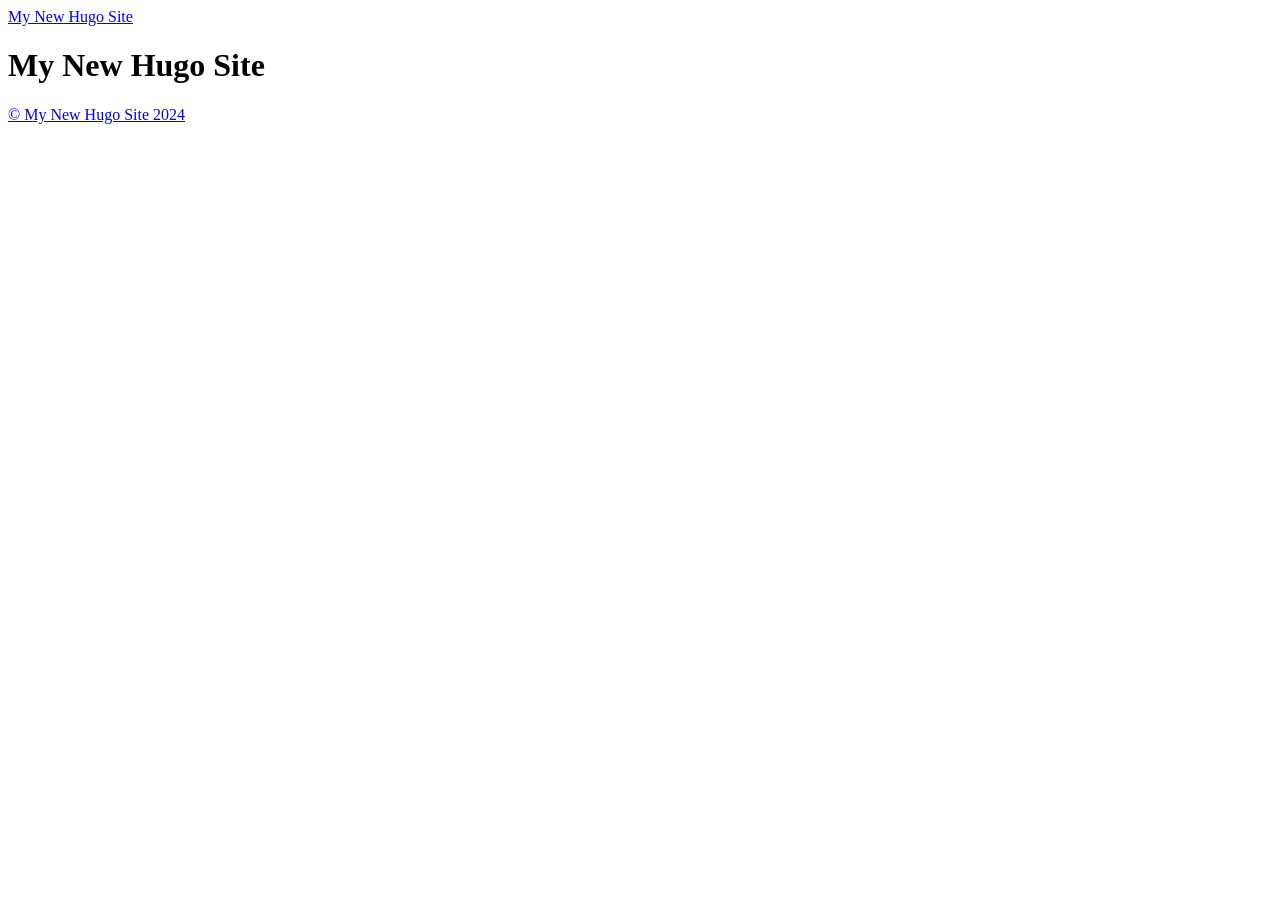
==== public/index.html @ e143d595 "initialized hugo" ====
<!DOCTYPE html>
<html lang="en-us">
  <head><script src="/livereload.js?mindelay=10&amp;v=2&amp;port=1313&amp;path=livereload" data-no-instant defer></script>
    <meta charset="utf-8">
    <meta http-equiv="X-UA-Compatible" content="IE=edge,chrome=1">
    
    <title>My New Hugo Site</title>
    <meta name="viewport" content="width=device-width,minimum-scale=1">
    <meta name="description" content="">
    <meta name="generator" content="Hugo 0.136.4">
    
    
    
    
      <meta name="robots" content="noindex, nofollow">
    
    

    
<link rel="stylesheet" href="/ananke/css/main.min.css" >



    

    
      

    

    
    
      <link href="/index.xml" rel="alternate" type="application/rss+xml" title="My New Hugo Site" />
      <link href="/index.xml" rel="feed" type="application/rss+xml" title="My New Hugo Site" />
      
    

    
      <link rel="canonical" href="http://localhost:1313/">
    

    <meta property="og:url" content="http://localhost:1313/">
  <meta property="og:site_name" content="My New Hugo Site">
  <meta property="og:title" content="My New Hugo Site">
  <meta property="og:locale" content="en_us">
  <meta property="og:type" content="website">

  <meta itemprop="name" content="My New Hugo Site">
  <meta name="twitter:card" content="summary">
  <meta name="twitter:title" content="My New Hugo Site">

	
  </head><body class="ma0 avenir bg-near-white development">

    

  <header>
    <div class="pb3-m pb6-l bg-black">
      <nav class="pv3 ph3 ph4-ns" role="navigation">
  <div class="flex-l justify-between items-center center">
    <a href="/" class="f3 fw2 hover-white no-underline white-90 dib">
      
        My New Hugo Site
      
    </a>
    <div class="flex-l items-center">
      

      
      <div class="ananke-socials"></div>

    </div>
  </div>
</nav>

      <div class="tc-l pv3 ph3 ph4-ns">
        <h1 class="f2 f-subheadline-l fw2 light-silver mb0 lh-title">
          My New Hugo Site
        </h1>
        
      </div>
    </div>
  </header>


    <main class="pb7" role="main">
      
  <article class="cf ph3 ph5-l pv3 pv4-l f4 tc-l center measure-wide lh-copy mid-gray">
      
    </article>
    
    
    
    
    
    
    
    
    
    
    
  

    </main>
    <footer class="bg-black bottom-0 w-100 pa3" role="contentinfo">
  <div class="flex justify-between">
  <a class="f4 fw4 hover-white no-underline white-70 dn dib-ns pv2 ph3" href="http://localhost:1313/" >
    &copy;  My New Hugo Site 2024 
  </a>
    <div><div class="ananke-socials"></div>
</div>
  </div>
</footer>

  </body>
</html>
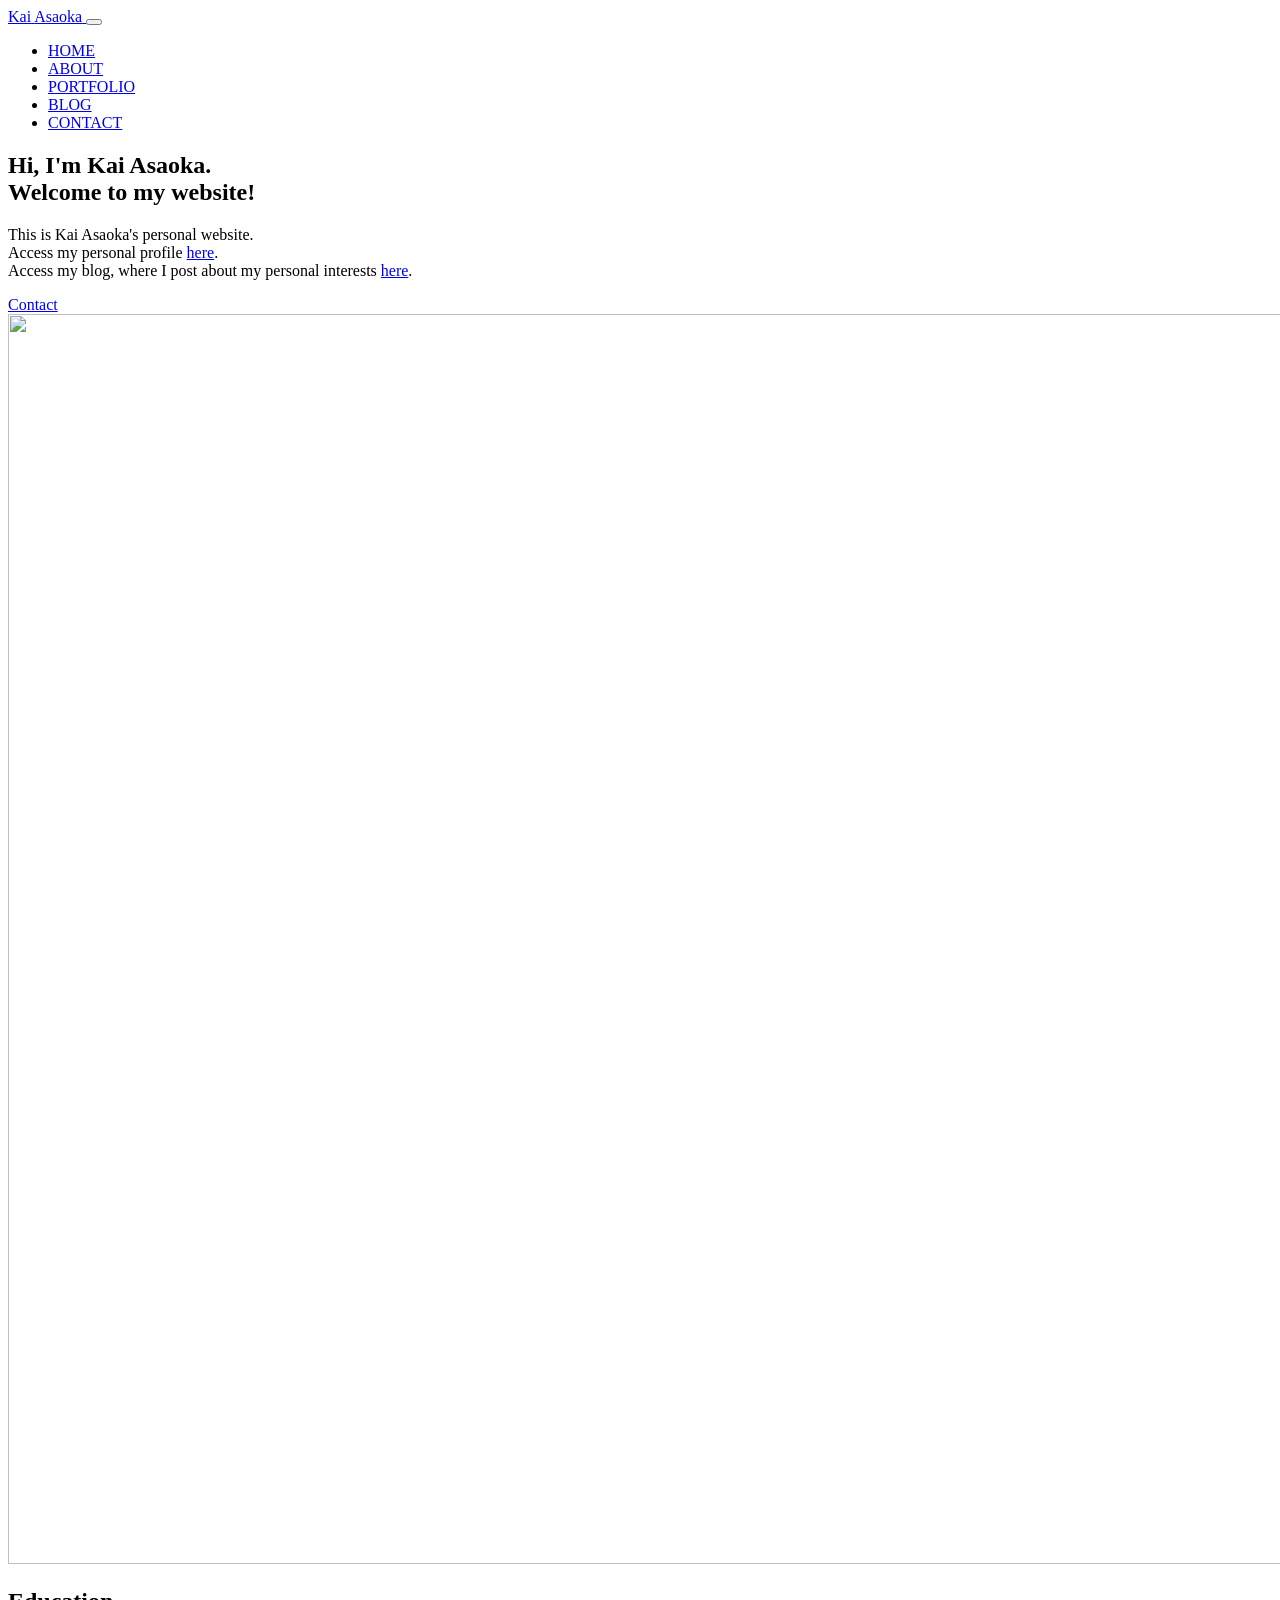
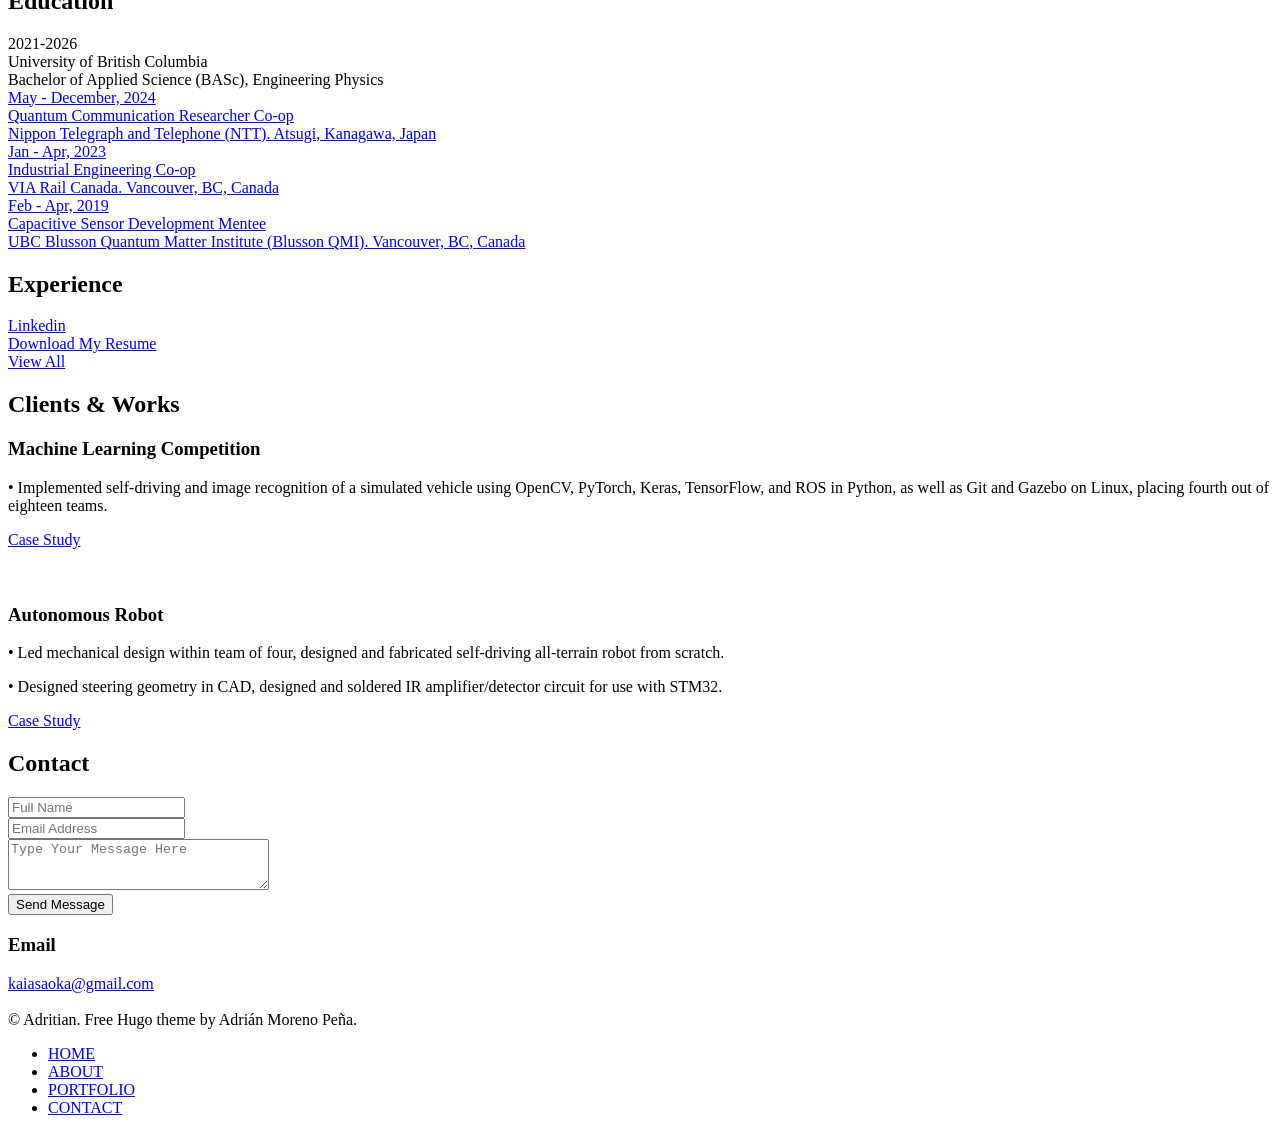
==== commit b5d63264: "test launch with new theme" ====
--- a/public/index.html
+++ b/public/index.html
@@ -1,116 +1,551 @@
+
 <!DOCTYPE html>
-<html lang="en-us">
-  <head><script src="/livereload.js?mindelay=10&amp;v=2&amp;port=1313&amp;path=livereload" data-no-instant defer></script>
-    <meta charset="utf-8">
-    <meta http-equiv="X-UA-Compatible" content="IE=edge,chrome=1">
-    
-    <title>My New Hugo Site</title>
-    <meta name="viewport" content="width=device-width,minimum-scale=1">
-    <meta name="description" content="">
-    <meta name="generator" content="Hugo 0.136.4">
-    
-    
-    
-    
-      <meta name="robots" content="noindex, nofollow">
-    
-    
-
-    
-<link rel="stylesheet" href="/ananke/css/main.min.css" >
-
-
-
-    
-
-    
+<html lang="en">
+
+<head>
+	<meta name="generator" content="Hugo 0.136.4"><script src="/livereload.js?mindelay=10&amp;v=2&amp;port=1313&amp;path=livereload" data-no-instant defer></script>
+
+    <meta charset="UTF-8"/>
+<meta name="viewport" content="width=device-width, initial-scale=1.0"/>
+<meta http-equiv="X-UA-Compatible" content="ie=edge"/>
+<meta name="theme-color" content="#478079" >
+
+
+
+<title>Kai&#39;s Personal Website</title>
+<meta name="description" content="Personal website of Kai Asaoka">
+
+
+<style data-generator="critical-css">
+
+</style>
+
+
+
+    
+        
+        
+    
+
+    
+        
+        
+    
+
+    
+        
+        
+    
+
+
+
+
+
+ 
+
+
+<link
+  rel="preload"
+  href="/css/bundle.css"
+  as="style"
+  data-generator="purgeCSS"
+  onload="this.onload=null;this.rel='stylesheet'"
+  
+/>
+<noscript>
+  <link 
+    rel="stylesheet" 
+    href="/css/bundle.css"
+    
+  />
+</noscript>
+
+
+
+<script src='http://localhost:1313/js/library/lozad.min.js'></script>
+
+
+
+    
+
+
+</head>
+
+<body class="home">
+
+	
+
+<header class="header fixed-top rad-animation-group" id="header">
+  <div class="container rad-fade-in">
+    <nav class="navbar navbar-expand-lg navbar-light p-0">
+      <div class="container-fluid">
+        <a class="navbar-brand mx-auto" href="http://localhost:1313/">
+          <span>Kai</span>
+          <span>Asaoka</span>
+        </a>
+        <button
+          class="navbar-toggler collapsed"
+          type="button"
+          data-bs-toggle="collapse"
+          data-bs-target="#navbarSupportedContent, #header"
+          aria-controls="navbarSupportedContent"
+          aria-expanded="false"
+          aria-label="Toggle navigation"
+        >
+          <span class="navbar-toggler-icon"></span>
+        </button>
+        <div class="collapse navbar-collapse" id="navbarSupportedContent">
+          <ul class="navbar-nav ml-lg-auto">
+            <li class="nav-item">
+              <a class="nav-link active" href="http://localhost:1313/">HOME</a>
+            </li>
+            
+            <li class="nav-item">
+              <a data-scroll class="nav-link" href="/#about"
+                >ABOUT</a
+              >
+            </li>
+            
+            <li class="nav-item">
+              <a data-scroll class="nav-link" href="/#portfolio"
+                >PORTFOLIO</a
+              >
+            </li>
+            
+            <li class="nav-item">
+              <a data-scroll class="nav-link" href="/blog"
+                >BLOG</a
+              >
+            </li>
+            
+            <li class="nav-item">
+              <a data-scroll class="nav-link" href="/#contact"
+                >CONTACT</a
+              >
+            </li>
+            
+          </ul>
+        </div>
+      </div>
+    </nav>
+  </div>
+</header>
+
+
+
+	
+	
+<section class="rad-showcase rad-showcase--index rad-animation-group rad-fade-down">
+  <div class="container">
+    <div class="row flex-column-reverse flex-md-row rad-fade-down rad-waiting rad-animate">
+      <div class="col-12 col-sm-12 col-md-6 col-lg-6 col-xl-6">
+        <h1 class="display-1">
+          Hi, I&#39;m Kai Asaoka.
+          <br />
+          <span
+            >Welcome to my website!</span
+          >
+        </h1>
+        <p class="lead">
+          This is Kai Asaoka's personal website. <br /> Access my personal profile <a target='_blank' href='https://kaiasaoka.github.io/experience/'>here</a>. <br /> Access my blog, where I post about my personal interests <a target='_blank' href='https://kaiasaoka.github.io/blog'>here</a>.
+
+        </p>
+        <a
+          href="mailto:kaiasaoka@gmail.com"
+          class="btn btn-primary"
+        >
+          <i class="icon-mail-fill"></i>
+          Contact
+        </a>
+      </div>
+<div class="col-12 col-sm-12 col-md-6 col-lg-6 col-xl-6 profile-image">
+
+  
+  
+  
+  
+
+
+  <picture>
+    <source srcset="/images/showcase/showcase_hu14576403694631571264.webp 1x, /images/showcase/showcase@2x_hu6800648329317276909.webp 2x" type="image/webp" />
+    <source srcset="/images/showcase/showcase.png 1x, /images/showcase/showcase@2x.png 2x" type="image/webp">
+    <img
+      width="1286"
+      height="1250"
+      class="lozad img-responsive"
+      src="[data-uri]"
+      srcset="/images/showcase/showcase.png 1x, /images/showcase/showcase@2x.png 2x"
+      data-src="/images/showcase/showcase.png"
+      data-srcset="/images/showcase/showcase.png 1x, /images/showcase/showcase@2x.png 2x"
+      alt=""
+    />
+  </picture>
+
+</div>
+    </div>
+    <div class="row platform-links">
+      <div class="col-12">
+        
+        <a href="https://www.linkedin.com/in/kaiasaoka/" target="_blank" rel="noopener noreferrer" aria-label="linkedin"
+          ><i class="icon-linkedin-line"></i
+        ></a>
+        
+        <a href="https://github.com/kaiasaoka" target="_blank" rel="noopener noreferrer" aria-label="github"
+          ><i class="icon-github-line"></i
+        ></a>
+        
+      </div>
+    </div>
+  </div>
+  
+</section>
+
+
+	
+	
+
+	
+	
+<section class="section section--border-bottom rad-animation-group">
+    <div class="container">
+        <div class="row rad-fade-down">
+            <div class="col-12">
+                <h2>Education</h2>
+                <div class="row pt-2 pt-md-4">
+                    
+                    <div class="col-12 col-sm-6 mb-4 mb-sm-0">
+                        <div class="education">
+                            <div class="education__date">2021-2026</div>
+                            <div class="education__title">University of British Columbia</div>
+                            <div class="education__degree">
+                                Bachelor of Applied Science (BASc), Engineering Physics
+                            </div>
+                        </div>
+                    </div>
+                    
+                </div>
+            </div>
+        </div>
+    </div>
+</section>
+
+
+	
+	
+<section id="experience" class="section-experience section section--border-bottom rad-animation-group">
+    <div class="container">
+        <div class="row flex-column-reverse flex-md-row rad-fade-down">
+            <div class="col-12 cold-md-12 col-sm-6 mt-5 mt-sm-0">
+                
+                
+                
+                
+                
+                
+                
+                <div class="experience">
+                    <a href="http://localhost:1313/experience/ntt/">
+                        
+                        <div class="experience__date">May - December, 2024</div>
+                        <div class="experience__title">Quantum Communication Researcher Co-op</div>
+                        <div class="experience__company">Nippon Telegraph and Telephone (NTT). <span class="experience__location">Atsugi, Kanagawa, Japan</span></div>
+                    </a>
+                </div>
+                
+                <div class="experience">
+                    <a href="http://localhost:1313/experience/viarail/">
+                        
+                        <div class="experience__date">Jan - Apr, 2023</div>
+                        <div class="experience__title">Industrial Engineering Co-op</div>
+                        <div class="experience__company">VIA Rail Canada. <span class="experience__location">Vancouver, BC, Canada</span></div>
+                    </a>
+                </div>
+                
+                <div class="experience">
+                    <a href="http://localhost:1313/experience/qmi/">
+                        
+                        <div class="experience__date">Feb - Apr, 2019</div>
+                        <div class="experience__title">Capacitive Sensor Development Mentee</div>
+                        <div class="experience__company">UBC Blusson Quantum Matter Institute (Blusson QMI). <span class="experience__location">Vancouver, BC, Canada</span></div>
+                    </a>
+                </div>
+                
+                
+            </div>
+            <div class="col-12 col-md-6">
+                <div class="container-experience">
+  <div class="row">
+    <h2>Experience</h2>
+    <p class="lead"></p>
+  </div>
+  <div class="row">
+    <div class="col-12 col-lg-4">
+      <a
+        href="https://www.linkedin.com/in/kaiasaoka/"
+        class="btn btn-primary btn-block"
+        target="_blank"
+        rel="noopener noreferrer"
+      >
+        <i class="icon-linkedin-fill"></i>
+        Linkedin
+        <i class="icon-arrow-right"></i
+      ></a>
+    </div>
+    <div class="col-12 col-lg-4">
+      <a
+        href="https://github.com/KaiAsaoka/KaiAsaoka.github.io/blob/main/assets/files/KaiAsaokaResume%20-%20Controls.pdf"
+        class="btn btn-frameless"
+        target="_blank"
+        rel="noopener noreferrer"
+      >
+        <i class="icon-profile-fill"></i>
+        Download My Resume
+      </a>
+    </div>
+    
+    <div class="col-12 col-lg-4">
+      <a
+        href="http://localhost:1313/experience"
+        class="btn btn-frameless"
+        rel="noopener noreferrer"
+      >
+        <i class="icon-arrow-right"></i>
+        View All
+      </a>
+    </div>
+    
+  </div>
+</div>
+
+            </div>
+        </div>
+    </div>
+</section>
+
+	
+	
+
+
+
+
+<section id="portfolio" class="section section--border-bottom">
+  <div class="container client-works-container">
+    <h2 class="rad-animation-group rad-fade-down">
+      Clients &amp; Works
+    </h2>
+    <div class="row row--padded rad-animation-group rad-fade-down">
+      <div class="col-12">
+        <div class="clients">
+                    
+          
+        </div>
+      </div>
+    </div>
+    
+              
+    
+    
+    
+    <div
+      class="row row--padded rad-animation-group rad-fade-down 
+      flex-column-reverse flex-md-row even-row"
+    >
       
-
-    
-
-    
-    
-      <link href="/index.xml" rel="alternate" type="application/rss+xml" title="My New Hugo Site" />
-      <link href="/index.xml" rel="feed" type="application/rss+xml" title="My New Hugo Site" />
+      <div class="col-12 col-md-5 mt-4 mt-md-0 my-md-auto even">
+        <h3>Machine Learning Competition</h3>
+        <p class="lead">
+          <p>• Implemented self-driving and image recognition of a simulated vehicle using OpenCV, PyTorch, Keras, TensorFlow, and ROS in Python, as well as Git and Gazebo on Linux, placing fourth out of eighteen teams.</p>
+
+        </p>
+        <a href="https://github.com/KaiAsaoka/ENPH353" class="btn btn-primary"
+          >Case Study<i class="icon-arrow-right"></i
+        ></a>
+      </div>
+      <div class="col-12 col-md-7 pl-md-0 text-right">
+
+        
+        
+        
+        
+        
+        
+        <picture class="picture-works even">
+          <source srcset="/images/works/353_hu16023904447062540049.webp 1x, /images/works/353_hu16023904447062540049.webp 2x" type="image/webp" />
+          <source srcset="/images/works/353.gif 1x, /images/works/353.gif 2x" type="image/webp">
+          <img
+            class="lozad img-responsive"
+            src="[data-uri]"
+            srcset="/images/works/353.gif 1x, /images/works/353.gif 2x"
+            data-src="/images/works/353.gif"
+            data-srcset="/images/works/353.gif 1x, /images/works/353.gif 2x"
+            alt=""
+          />
+        </picture>
+        
+        
+
+      </div>
       
-    
-
-    
-      <link rel="canonical" href="http://localhost:1313/">
-    
-
-    <meta property="og:url" content="http://localhost:1313/">
-  <meta property="og:site_name" content="My New Hugo Site">
-  <meta property="og:title" content="My New Hugo Site">
-  <meta property="og:locale" content="en_us">
-  <meta property="og:type" content="website">
-
-  <meta itemprop="name" content="My New Hugo Site">
-  <meta name="twitter:card" content="summary">
-  <meta name="twitter:title" content="My New Hugo Site">
-
-	
-  </head><body class="ma0 avenir bg-near-white development">
-
-    
-
-  <header>
-    <div class="pb3-m pb6-l bg-black">
-      <nav class="pv3 ph3 ph4-ns" role="navigation">
-  <div class="flex-l justify-between items-center center">
-    <a href="/" class="f3 fw2 hover-white no-underline white-90 dib">
+    </div>
+    
+    
+    
+    
+    <div
+      class="row row--padded rad-animation-group rad-fade-down 
+      uneven-row"
+    >
       
-        My New Hugo Site
+      <div class="col-12 col-md-7 pl-md-0 text-right not-even">
+        
+        
+        
+        
+        
+        
+        <picture class="picture-works odd">
+          <source srcset="/images/works/1695932850780_hu18386318547098215342.webp 1x, /images/works/1695932850780_hu18386318547098215342.webp 2x" type="image/webp" />
+          <source srcset="/images/works/1695932850780.jpg 1x, /images/works/1695932850780.jpg 2x" type="image/webp">
+          <img
+            class="lozad img-responsive"
+            src="[data-uri]"
+            srcset="/images/works/1695932850780.jpg 1x, /images/works/1695932850780.jpg 2x"
+            data-src="/images/works/1695932850780.jpg"
+            data-srcset="/images/works/1695932850780.jpg 1x, /images/works/1695932850780.jpg 2x"
+            alt=""
+          />
+        </picture>
+        
+        
+      </div>
+      <div class="col-12 col-md-5 mt-4 mt-md-0 my-md-auto">
+        <h3>Autonomous Robot</h3>
+        <p class="lead">
+          <p>• Led mechanical design within team of four, designed and fabricated self-driving all-terrain robot from scratch.</p>
+<p>• Designed steering geometry in CAD, designed and soldered IR amplifier/detector circuit for use with STM32.</p>
+
+        </p>
+        <a href="http://localhost:1313/" class="btn btn-primary"
+          >Case Study<i class="icon-arrow-right"></i
+        ></a>
+      </div>
       
-    </a>
-    <div class="flex-l items-center">
+    </div>
+    
+    
+  </div>
+</section>
+
+
+	
+	
+
+	
+	
+<section id="contact" class="section section--contact pt-0">
+    <div class="container">
+        <div class="contact">
+            <h2>Contact</h2>
+            <div class="row pt-2">
+                <div class="col-12 col-lg-7">
+                    <form action="#" method="">
+                        <div class="row">
+                            <div class="col-12 col-sm-6">
+                                <input type="text" name="full_name" id="full_name"
+                                       placeholder="Full Name"/>
+                            </div>
+                            <div class="col-12 col-sm-6">
+                                <input type="text" name="email" id="email"
+                                       placeholder="Email Address"/>
+                            </div>
+                        </div>
+                        <div class="row pt-4">
+                            <div class="col-12">
+                                <textarea name="message" id="message"
+                                          cols="30" rows="3" placeholder="Type Your Message Here"></textarea>
+                            </div>
+                        </div>
+                        <div class="row pt-4">
+                            <div class="col-12">
+                                <button type="submit" class="btn btn-primary">
+                                    <i class="icon-mail-fill"></i>
+                                    Send Message
+                                </button>
+                            </div>
+                        </div>
+                    </form>
+                </div>
+                <div class="col-12 col-lg-5 contact__info">
+                    <h3></h3>
+                    <span></span>
+                    <h3>Email</h3>
+                    <span><a href="mailto:kaiasaoka@gmail.com">kaiasaoka@gmail.com</a></span>
+                    <h3></h3>
+                    <span></span>
+                </div>
+            </div>
+        </div>
+    </div>
+</section>
+
+
+	
+	
+
+	
+
+	<footer class="footer">
+  <div class="container">
+    <div class="footer__left">
+      <div class="footer__copy">
+        © Adritian. Free Hugo theme by Adrián Moreno Peña.
+      </div>
+    </div>
+    <div class="footer__links">
+      <ul class="navbar-nav ">
+        <li class="nav-item">
+            <a class="nav-link" href="http://localhost:1313/">HOME</a>
+        </li>
+        
+        <li class="nav-item">
+          <a class="nav-link" href="/#about">ABOUT</a>
+        </li>
+        
+        <li class="nav-item">
+          <a class="nav-link" href="/#portfolio">PORTFOLIO</a>
+        </li>
+        
+        <li class="nav-item">
+          <a class="nav-link" href="/#contact">CONTACT</a>
+        </li>
+        
+      </ul>
+    </div>
+    <div class="footer__right">
       
-
-      
-      <div class="ananke-socials"></div>
-
-    </div>
-  </div>
-</nav>
-
-      <div class="tc-l pv3 ph3 ph4-ns">
-        <h1 class="f2 f-subheadline-l fw2 light-silver mb0 lh-title">
-          My New Hugo Site
-        </h1>
-        
-      </div>
-    </div>
-  </header>
-
-
-    <main class="pb7" role="main">
-      
-  <article class="cf ph3 ph5-l pv3 pv4-l f4 tc-l center measure-wide lh-copy mid-gray">
-      
-    </article>
-    
-    
-    
-    
-    
-    
-    
-    
-    
-    
-    
-  
-
-    </main>
-    <footer class="bg-black bottom-0 w-100 pa3" role="contentinfo">
-  <div class="flex justify-between">
-  <a class="f4 fw4 hover-white no-underline white-70 dn dib-ns pv2 ph3" href="http://localhost:1313/" >
-    &copy;  My New Hugo Site 2024 
-  </a>
-    <div><div class="ananke-socials"></div>
-</div>
+    </div>
   </div>
 </footer>
 
-  </body>
+    <script>
+  window.addEventListener("load", function() {
+    try{
+      var observer = window.lozad(".lozad", {
+        rootMargin: window.innerHeight / 2 + "px 0px",
+        threshold: 0.01
+      }); 
+      observer.observe();
+    } catch(e) {
+      console.error(e);
+    }
+  });
+</script>
+<script defer src='http://localhost:1313/js/rad-animations.js'></script>
+<script defer src='http://localhost:1313/js/library/smooth-scroll.polyfills.min.js'></script>
+<script defer src='http://localhost:1313/js/sticky-header.js'></script>
+<script defer src='http://localhost:1313/js/smooth-scroll-init.js'></script>
+<script defer src='http://localhost:1313/js/library/bootstrap.min.js'></script>
+
+</body>
+
 </html>
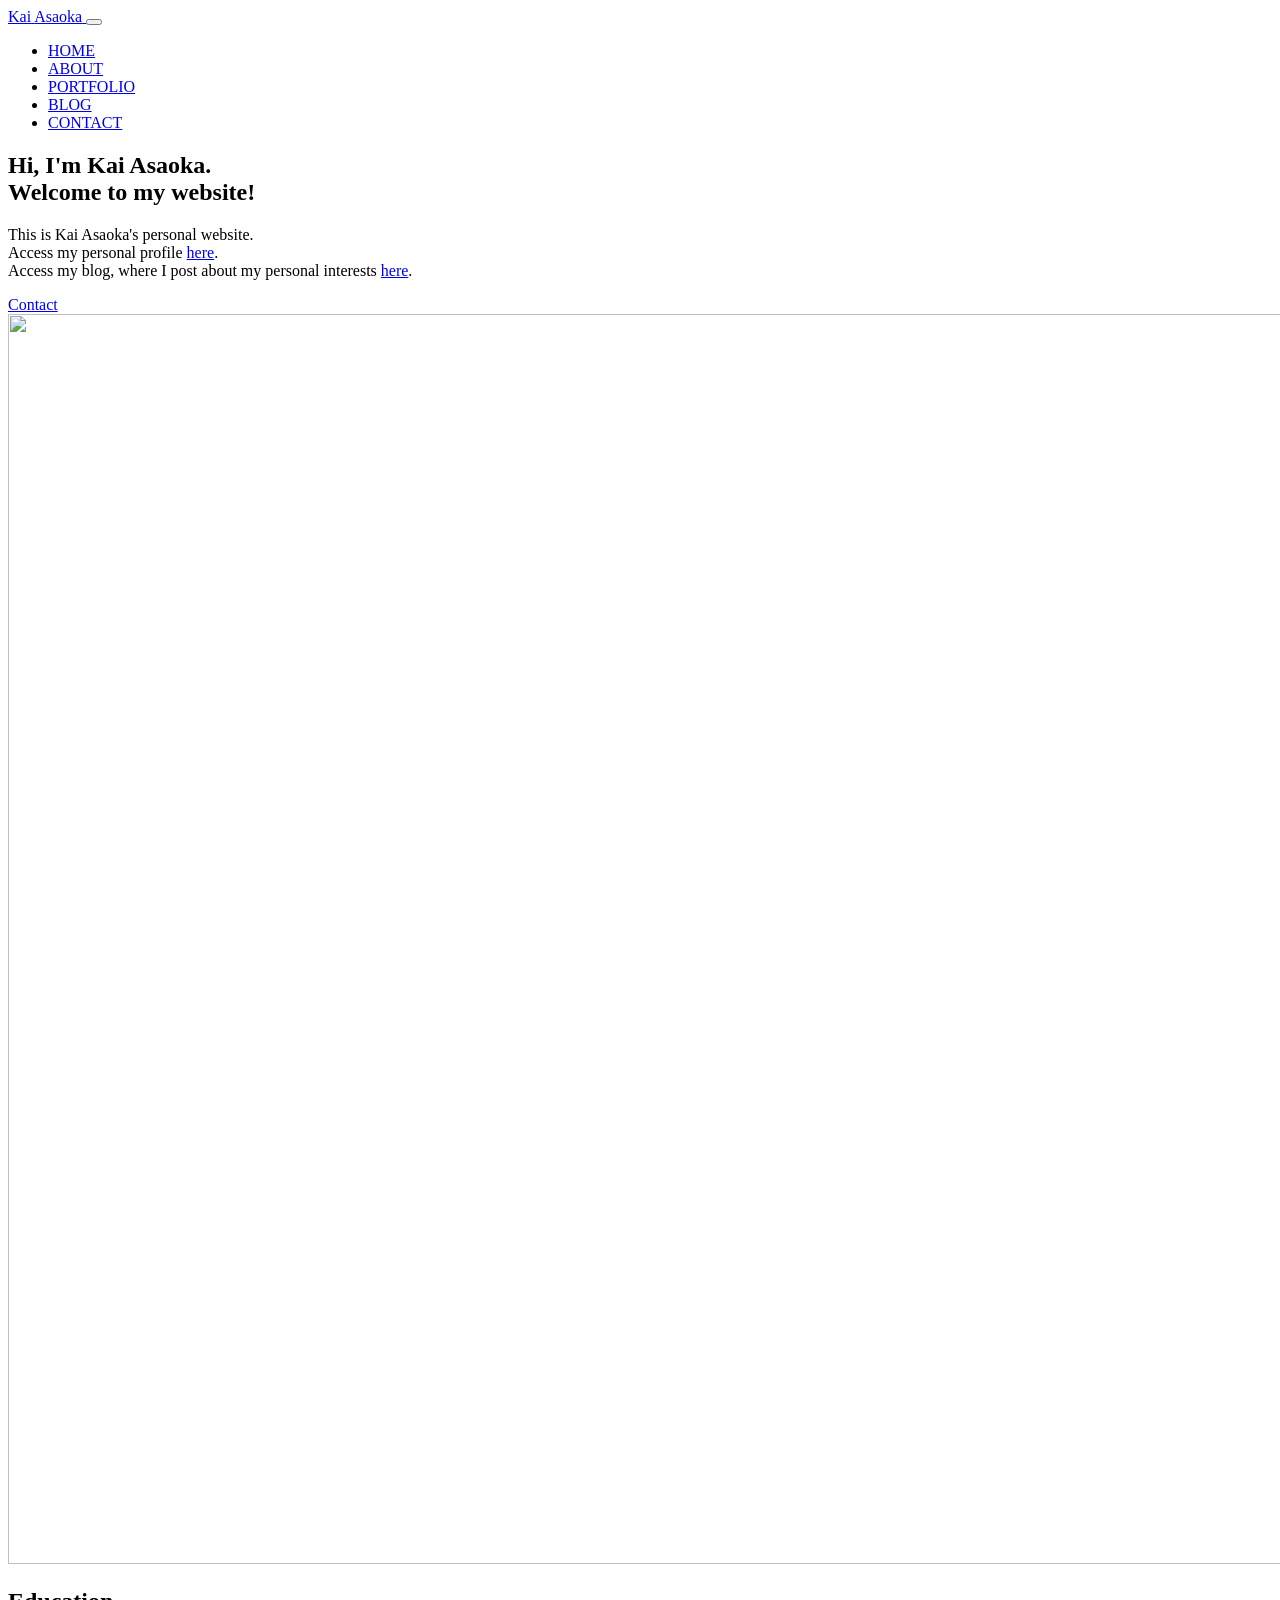
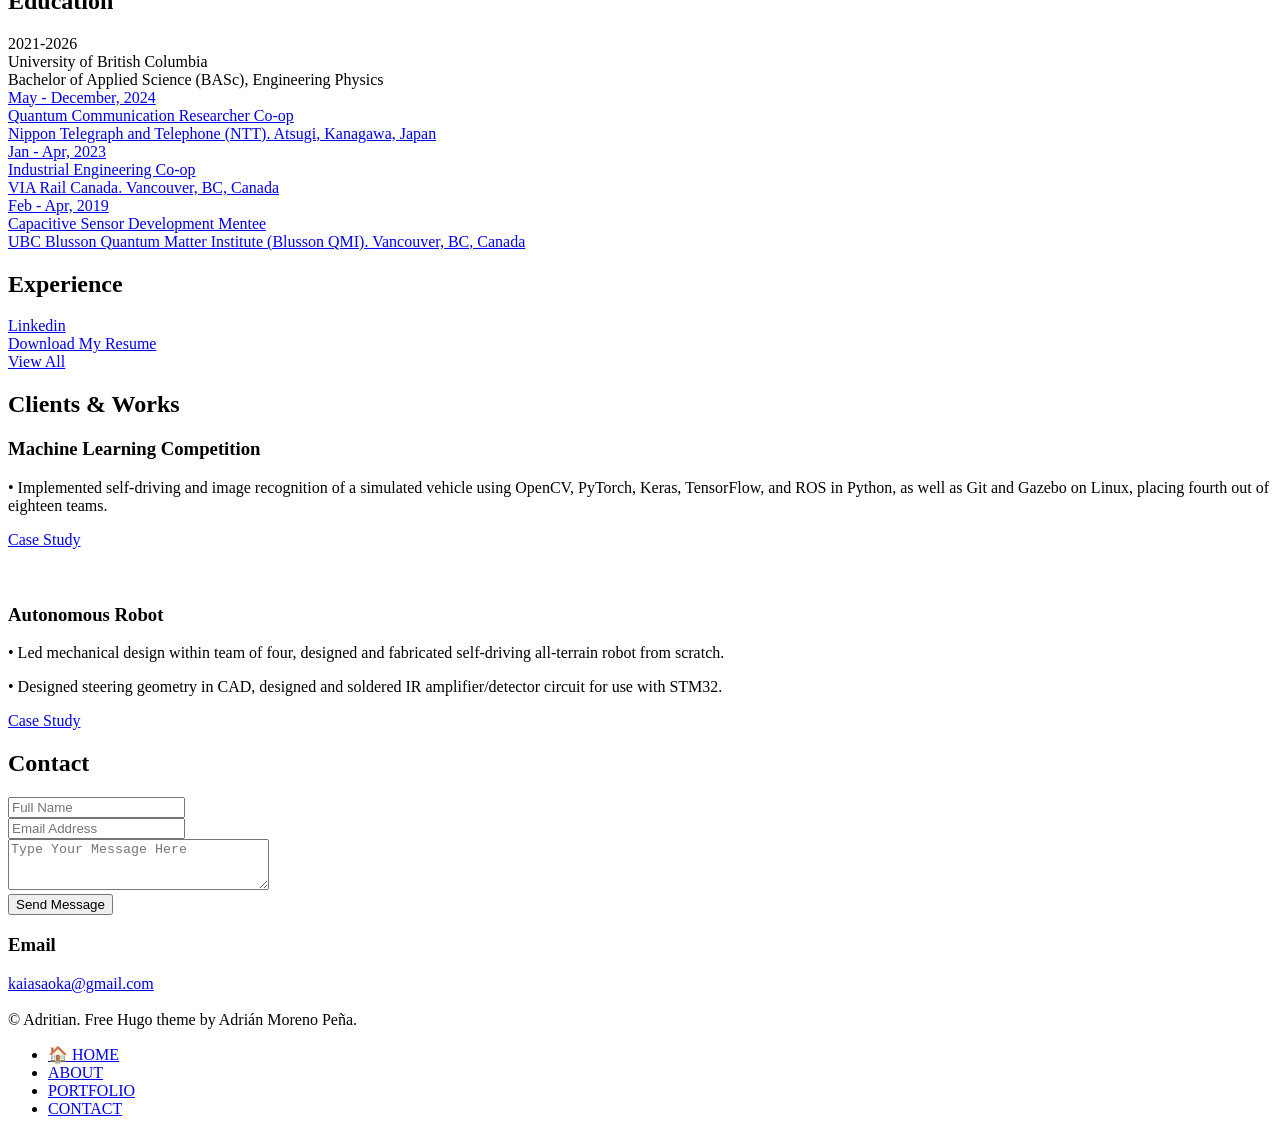
==== commit 0f79472d: "theme issues patch" ====
--- a/public/index.html
+++ b/public/index.html
@@ -504,7 +504,7 @@
     <div class="footer__links">
       <ul class="navbar-nav ">
         <li class="nav-item">
-            <a class="nav-link" href="http://localhost:1313/">HOME</a>
+            <a class="nav-link" href="http://localhost:1313/">🏠 HOME</a>
         </li>
         
         <li class="nav-item">
@@ -546,6 +546,16 @@
 <script defer src='http://localhost:1313/js/smooth-scroll-init.js'></script>
 <script defer src='http://localhost:1313/js/library/bootstrap.min.js'></script>
 
+
+
+
+
+<script>
+  window.si = window.si || function () { (window.siq = window.siq || []).push(arguments); };
+</script>
+
+
+
 </body>
 
 </html>
